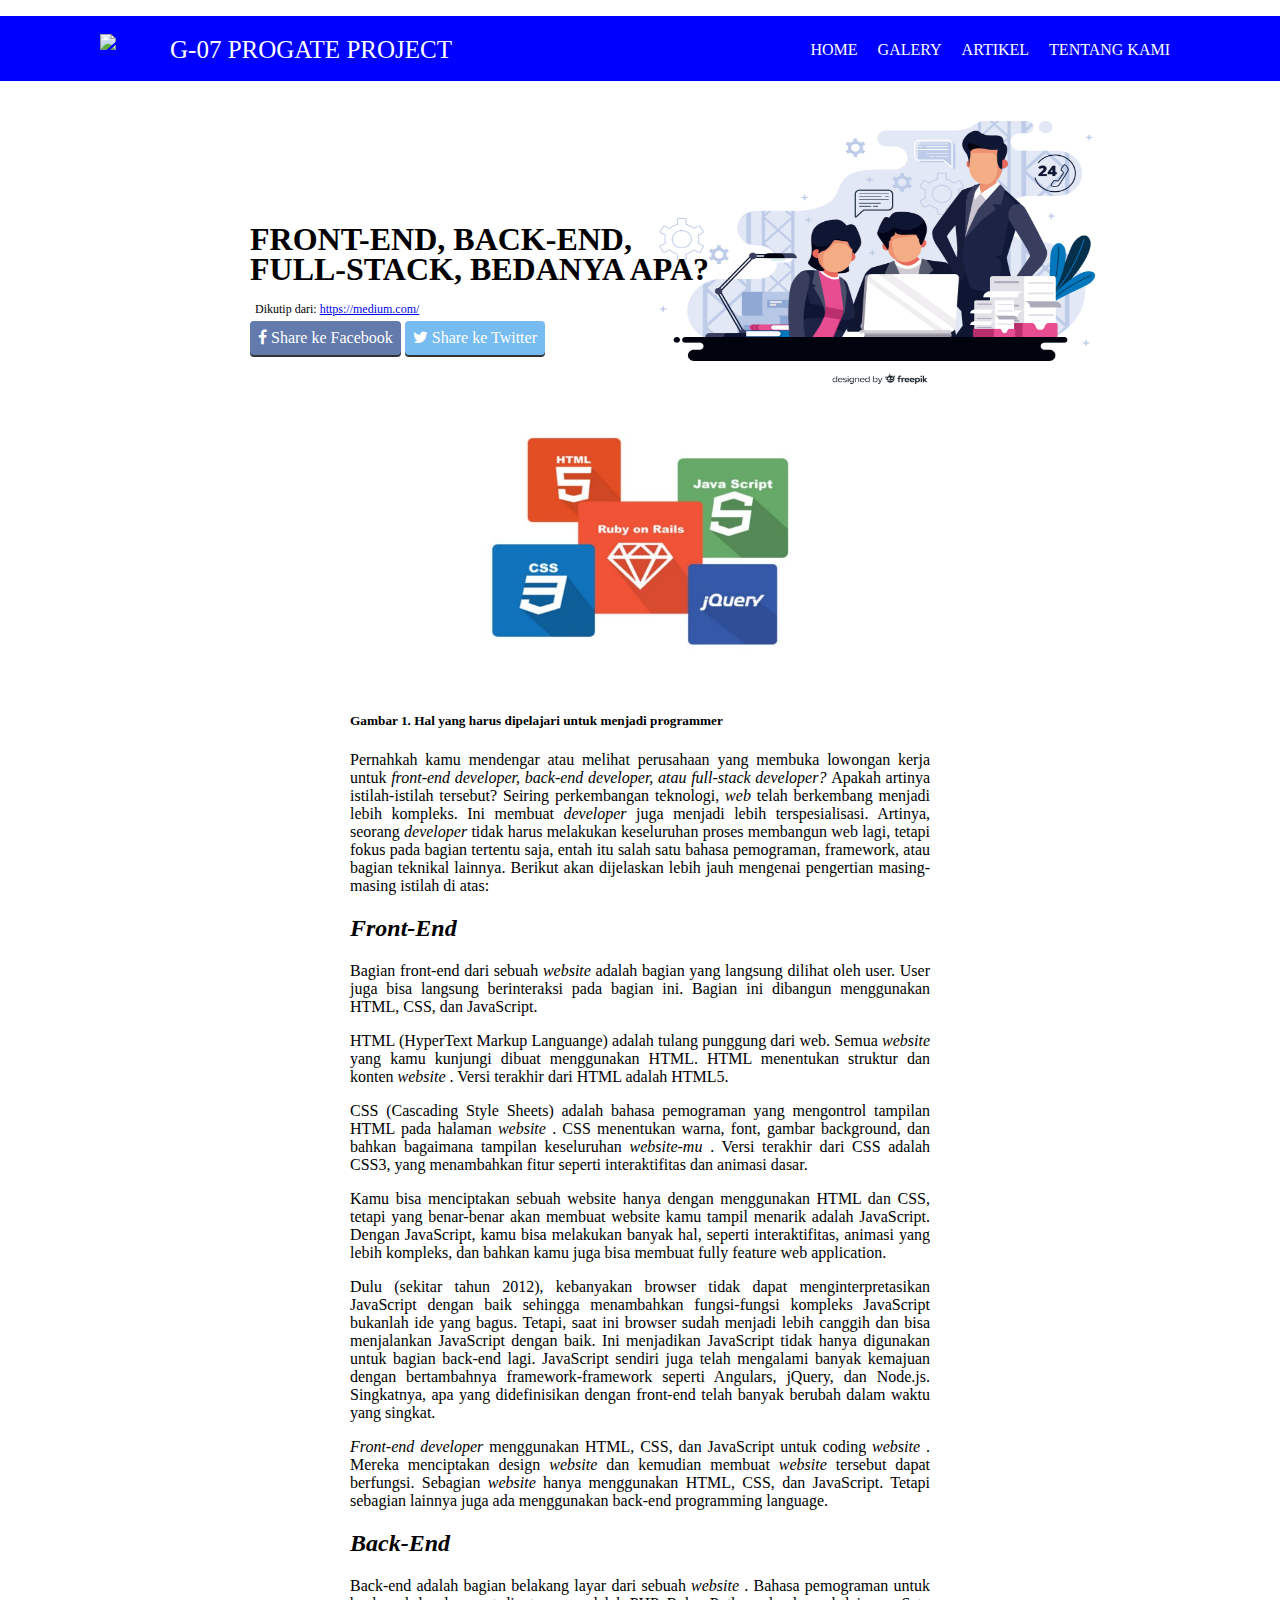
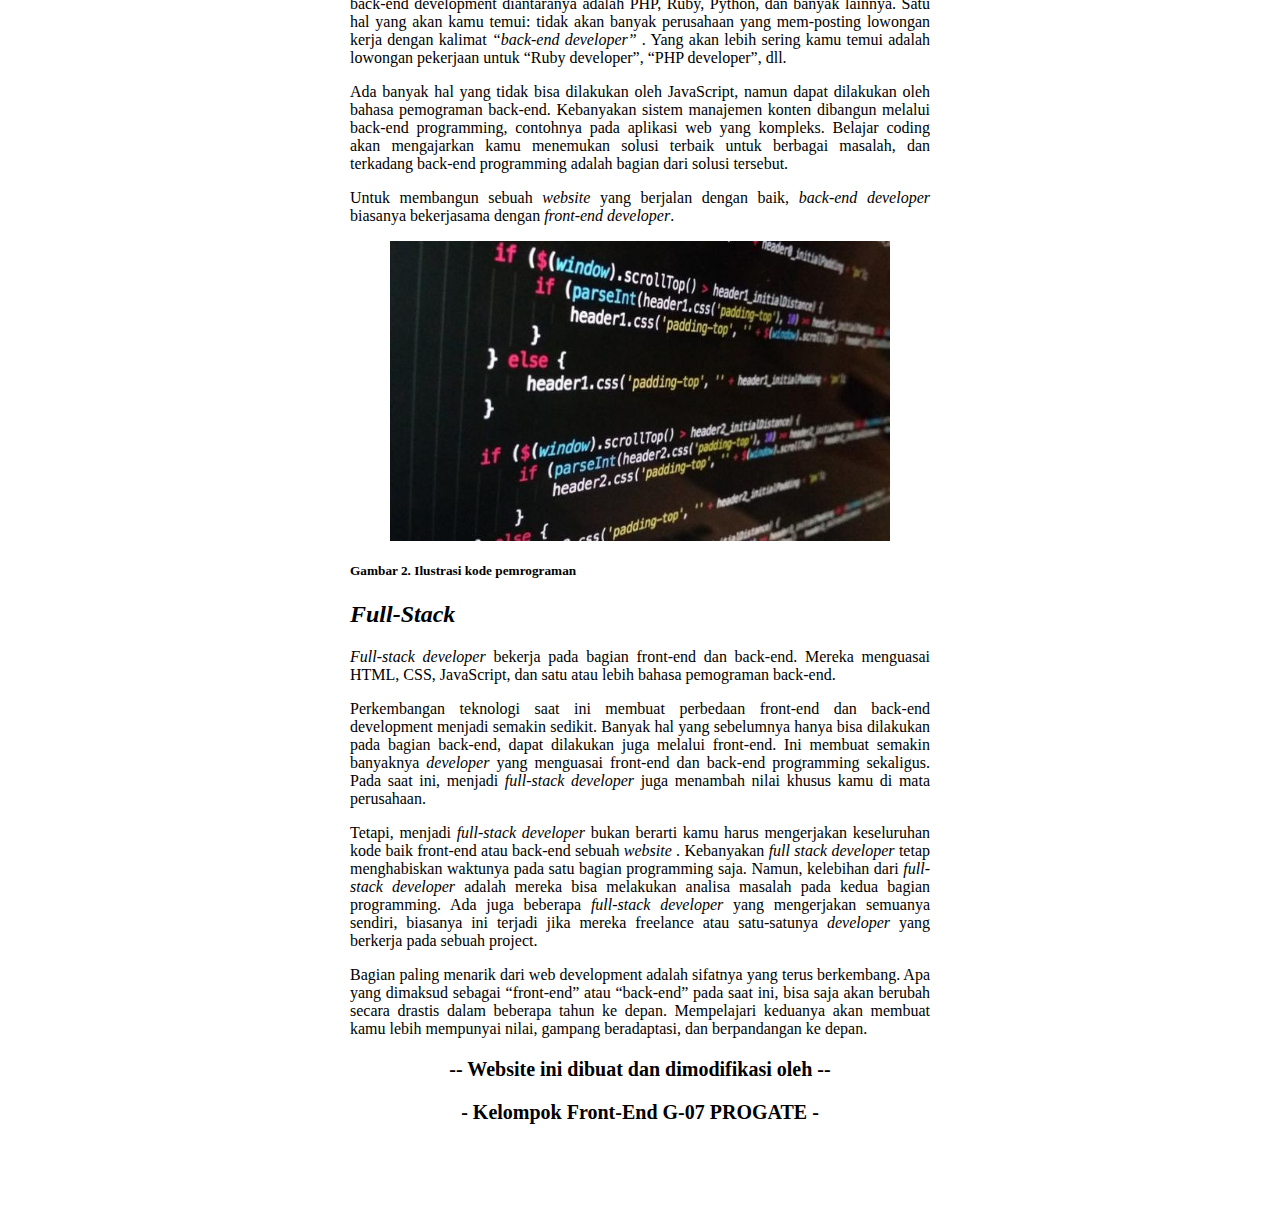
==== artikel.html @ 012afaff "Add files via upload" ====
<!DOCTYPE html>
<html>
  <head>
    <meta charset="utf-8">
    <meta name="viewport" content="width=device-width, initial-scale=1.0">
    <title>Progate</title>
    <link rel="stylesheet" href="stylesheet.css">
    <link rel="stylesheet" href="responsive.css">
    <link rel="stylesheet" href="header.css">
    <link rel="stylesheet" href="//maxcdn.bootstrapcdn.com/font-awesome/4.5.0/css/font-awesome.min.css">
    <link rel="stylesheet" href="https://cdnjs.cloudflare.com/ajax/libs/font-awesome/4.7.0/css/font-awesome.min.css">
    
  </head>
  <body>
    <header>
      <div class="container-header">
        <div class="header-wrapper"></div>
          <img class ="logo" src="image/logo.png">
          <div class ="header-logo">G-07 PROGATE PROJECT</div>
          <div class ="header-list">
            <ul>
              <li><a href="#" class="contact">TENTANG KAMI</a></li>
              <li><a href="#" class="artikel">ARTIKEL</a></li>
              <li><a href="#" class="galery">GALERY</a></li>
              <li><a href="#" class="home">HOME</a></li>		
            </ul>
          </div>
        </div>
      </div>
    </header>
      <div class="container-judul">
        <img src="orang.jpg">
        <h1 class="j1"> FRONT-END, BACK-END, </h1>
        <h1 class="j2"> FULL-STACK, BEDANYA APA? </h1>
        <p class="j3"> Dikutip dari: <a href="https://medium.com/@makersinstitute/front-end-back-end-full-stack-apa-artinya-36e0f25e8142" target="_blank">https://medium.com/ </a></p>
        <div class="share-sosmed">
          <a href="#" class="btn fb">
            <span class="fa fa-facebook"></span>   Share ke Facebook
          </a>
          <a href="#" class="btn twitter"> 
            <span class="fa fa-twitter"></span> Share ke Twitter
          </a>
        </div>
      </div>
      <div class="container-konten">
          <div class="isi-konten">
              <img src="logo.jpeg">
              <h5> Gambar 1. Hal yang harus dipelajari untuk menjadi programmer </h5>
              <p>Pernahkah kamu mendengar atau melihat perusahaan yang membuka lowongan kerja untuk <span> front-end developer, back-end developer, atau full-stack developer? </span> Apakah artinya istilah-istilah tersebut?
                Seiring perkembangan teknologi, <span>web</span> telah berkembang menjadi lebih kompleks. Ini membuat <span> developer </span> juga menjadi lebih terspesialisasi. Artinya, seorang <span> developer </span> tidak harus melakukan keseluruhan proses membangun web lagi, tetapi fokus pada bagian tertentu saja, entah itu salah satu bahasa pemograman, framework, atau bagian teknikal lainnya.
                Berikut akan dijelaskan lebih jauh mengenai pengertian masing-masing istilah di atas:</p>
              <h2>Front-End</h2>
              <p>Bagian front-end dari sebuah <span> website </span> adalah bagian yang langsung dilihat oleh user. User juga bisa langsung berinteraksi pada bagian ini. Bagian ini dibangun menggunakan HTML, CSS, dan JavaScript.</p>
              <p>HTML (HyperText Markup Languange) adalah tulang punggung dari web. Semua <span>website </span> yang kamu kunjungi dibuat menggunakan HTML. HTML menentukan struktur dan konten <span> website </span>. Versi terakhir dari HTML adalah HTML5.</p>
              <p>CSS (Cascading Style Sheets) adalah bahasa pemograman yang mengontrol tampilan HTML pada halaman <span> website </span>. CSS menentukan warna, font, gambar background, dan bahkan bagaimana tampilan keseluruhan <span> website-mu </span>. Versi terakhir dari CSS adalah CSS3, yang menambahkan fitur seperti interaktifitas dan animasi dasar.</p>
              <p>Kamu bisa menciptakan sebuah website hanya dengan menggunakan HTML dan CSS, tetapi yang benar-benar akan membuat website kamu tampil menarik adalah JavaScript. Dengan JavaScript, kamu bisa melakukan banyak hal, seperti interaktifitas, animasi yang lebih kompleks, dan bahkan kamu juga bisa membuat fully feature web application.</p>
              <p>Dulu (sekitar tahun 2012), kebanyakan browser tidak dapat menginterpretasikan JavaScript dengan baik sehingga menambahkan fungsi-fungsi kompleks JavaScript bukanlah ide yang bagus. Tetapi, saat ini browser sudah menjadi lebih canggih dan bisa menjalankan JavaScript dengan baik. Ini menjadikan JavaScript tidak hanya digunakan untuk bagian back-end lagi. JavaScript sendiri juga telah mengalami banyak kemajuan dengan bertambahnya framework-framework seperti Angulars, jQuery, dan Node.js. Singkatnya, apa yang didefinisikan dengan front-end telah banyak berubah dalam waktu yang singkat.</p>
              <p><span>Front-end developer</span> menggunakan HTML, CSS, dan JavaScript untuk coding <span> website </span>. Mereka menciptakan design <span>website</span> dan kemudian membuat <span> website </span> tersebut dapat berfungsi.
                Sebagian <span>website </span> hanya menggunakan HTML, CSS, dan JavaScript. Tetapi sebagian lainnya juga ada menggunakan back-end programming language.</p>

              <h2>Back-End</h2>  
              <p>Back-end adalah bagian belakang layar dari sebuah <span> website </span>. Bahasa pemograman untuk back-end development diantaranya adalah PHP, Ruby, Python, dan banyak lainnya.
                Satu hal yang akan kamu temui: tidak akan banyak perusahaan yang mem-posting lowongan kerja dengan kalimat <span> “back-end developer” </span>. Yang akan lebih sering kamu temui adalah lowongan pekerjaan untuk “Ruby developer”, “PHP developer”, dll.</p>
              <p>Ada banyak hal yang tidak bisa dilakukan oleh JavaScript, namun dapat dilakukan oleh bahasa pemograman back-end. Kebanyakan sistem manajemen konten dibangun melalui back-end programming, contohnya pada aplikasi web yang kompleks. Belajar coding akan mengajarkan kamu menemukan solusi terbaik untuk berbagai masalah, dan terkadang back-end programming adalah bagian dari solusi tersebut.</p>
              <p>Untuk membangun sebuah <span> website </span> yang berjalan dengan baik, <span>back-end developer</span> biasanya bekerjasama dengan <span>front-end developer</span>.</p>

              <img src="program.jpg">
              <h5> Gambar 2. Ilustrasi kode pemrograman </h5>

              <h2>Full-Stack</h2>
              <p><span>Full-stack developer</span> bekerja pada bagian front-end dan back-end. Mereka menguasai HTML, CSS, JavaScript, dan satu atau lebih bahasa pemograman back-end.</p>
              <p>Perkembangan teknologi saat ini membuat perbedaan front-end dan back-end development menjadi semakin sedikit. Banyak hal yang sebelumnya hanya bisa dilakukan pada bagian back-end, dapat dilakukan juga melalui front-end. Ini membuat semakin banyaknya <span>developer</span> yang menguasai front-end dan back-end programming sekaligus. Pada saat ini, menjadi <span> full-stack developer </span>juga menambah nilai khusus kamu di mata perusahaan.</p>
              <p>Tetapi, menjadi <span> full-stack developer </span> bukan berarti kamu harus mengerjakan keseluruhan kode baik front-end atau back-end sebuah <span> website </span>. Kebanyakan <span> full stack developer </span> tetap menghabiskan waktunya pada satu bagian programming saja. Namun, kelebihan dari <span> full-stack developer </span>adalah mereka bisa melakukan analisa masalah pada kedua bagian programming. Ada juga beberapa <span> full-stack developer </span>yang mengerjakan semuanya sendiri, biasanya ini terjadi jika mereka freelance atau satu-satunya <span>developer</span> yang berkerja pada sebuah project.</p>
              <p>Bagian paling menarik dari web development adalah sifatnya yang terus berkembang. Apa yang dimaksud sebagai “front-end” atau “back-end” pada saat ini, bisa saja akan berubah secara drastis dalam beberapa tahun ke depan. Mempelajari keduanya akan membuat kamu lebih mempunyai nilai, gampang beradaptasi, dan berpandangan ke depan.</p>

              <h3> -- Website ini dibuat dan dimodifikasi oleh -- </h3>
              <h3> - Kelompok Front-End G-07 PROGATE - </h3>
          </div>
      </div>
  </body>
</html>
---- stylesheet.css ----
body {
    background-color: white;
    font-family: Segoe UI;
}

.container-judul {
    width: 100%;
}

.j1 {
    text-align: center;
    font-family: Segoe UI;
    position: absolute;
    top: 200px;
    margin-left: 200px ;
    margin-right: 200px;
}

.j2 {
    text-align: center;
    font-family: Segoe UI;
    position: absolute;
    top: 230px;
    margin-left: 200px ;
    margin-right: 200px;
}

.j3 {
    text-align: center;
    font-family: Segoe UI;
    position: absolute;
    top: 290px;
    margin-left: 200px ;
    margin-right: 200px;
}

.container-judul p{
    font-size: 12px;
    padding-bottom: 5px;
    padding-top: 0px;
    padding-left: 5px;
    text-align: center;
    margin-left: 200px ;
    margin-right: 200px;
}

.container-judul img {
    float: right;
    display: block;
    margin-left: auto;
    margin-right: 200px;
    width: 500px;
    height: 300px;
    position: relative;
}

.container-judul {
    margin: 10px 50px 10px 50px;
}

.fb {
    text-decoration: none;
    color: white;
    background-color: #3b5998;
}

.twitter {
    text-decoration: none;
    background-color: #55acee;
    color: white;
}

.btn {
    padding: 8px 8px;
    color: white;
    display: inline-block;
    opacity: 0.8;
    border-radius: 4px;
    box-shadow: 0px 2px #000000;
  }

  .btn:active {
      top: 2px;
      position: relative;
      box-shadow: none;
  }

  .btn:hover {
    opacity: 1;
  }

.share-sosmed {
    padding-top: 230px;
    position: absolute;
    margin-left: 200px;
}

.share-sosmed p{
    float: left;
}

.isi-konten img {
    width: 500px;
    height: 300px;
    display: block;
    margin-left: auto;
    margin-right: auto;
}

.isi-konten p{
    text-align: justify;
}

.isi-konten h2{
    font-style: italic;
}

.isi-konten h3{
    font-size: 20px;
    text-align: center;
    padding-top: 0px;
    padding-bottom: 0px;
}

.container-konten {
    margin: 100px 350px;
}

.isi-konten span {
    font-style: italic;
}

/* Header */

body {
    margin: 0;
  }
  li {
    list-style: none;
  }
  .container-header {
    widht: 1170px;
  }
  header {
    height: 65px;
    width: 100%;
    background-color: blue;
  }
  .header-wrapper {
    display: inline;
  }
  .logo {
    float: left;
    margin: 18px 10px 20px 100px;
    width: 40px;
  }
  .header-logo {
    color: white;
    font-size: 25px;
    float: left;
    padding: 20px 100px 0px 20px;
  }
  
  .header-list ul {
    font-family: "Open sans";
    margin-right: 100px;
  }
  .header-list a {
    float: right;
    color: white;
    text-decoration: none;
    display: inline-block;
    padding: 25px 10px;
  }
  .header-list li {
    display: inline;
  }
  .header-list a:hover {
    background-color: rgba(177, 218, 231, 0.5);
  }
---- responsive.css ----
/*untuk ukuran tablet*/
@media all and (max-width: 1000 px) {
    body {
        background-color: white;
        font-family: Segoe UI;
        margin: 10px;
    }
    
    .container-judul {
        width: 100%;
        margin: 10px;
    }
    
    .j1 {
        text-align: left;
        font-family: Segoe UI;
        top: 100px;
        margin-left: 20px ;
        margin-right: 20px;
        padding-bottom: 20px;
        font-size: 10px;
    }
    
    .j2 {
        text-align: left;
        font-family: Segoe UI;
        
        top: 130px;
        margin-left: 10px ;
        margin-right: 10px;
    }
    
    .j3 {
        text-align: center;
        font-family: Segoe UI;
        
        top: 190px;
        margin-left: 10px ;
        margin-right: 10px;
    }
    
    .container-judul p{
        font-size: 12px;
        padding-bottom: 5px;
        padding-top: 0px;
        padding-left: 5px;
        text-align: center;
        margin-left: 10px ;
        margin-right: 10px;
    }
    
    .container-judul img {
        float: right;
        display: block;
        margin-left: auto;
        margin-right: 20px;
        width: 50px;
        height: 30px;
        
    }
    
    .container-judul {
        margin: 10px 50px 10px 50px;
    }
    
    .fb {
        text-decoration: none;
        color: white;
        background-color: #3b5998;
    }
    
    .twitter {
        text-decoration: none;
        background-color: #55acee;
        color: white;
    }
    
    .btn {
        padding: 8px 8px;
        color: white;
        display: inline-block;
        opacity: 0.8;
        border-radius: 4px;
        box-shadow: 0px 2px #000000;
      }
    
      .btn:active {
          top: 2px;
          position: relative;
          box-shadow: none;
      }
    
      .btn:hover {
        opacity: 1;
      }
    
    .share-sosmed {
        padding-top: 230px;
        
        margin-left: 20px;
    }
    
    .share-sosmed p{
        float: left;
    }
    
    .isi-konten img {
        width: 50px;
        height: 30px;
        display: block;
        margin-left: auto;
        margin-right: auto;
    }
    
    .isi-konten p{
        text-align: justify;
    }
    
    .isi-konten h2{
        font-style: italic;
    }
    
    .isi-konten b{
        font-size: 10px;
        text-align: center;
    }
    
    .container-konten {
        margin: 10px;
    }
    
    .isi-konten span {
        font-style: italic;
    }

}

/* untuk ukuran smartphone */
@media all and (max-width: 670px) {
    body {
        background-color: white;
        font-family: Segoe UI;
    }
    
    .container-judul {
        width: 50%;
        margin: 50px;
    }
    
    .j1 {
        text-align: left;
        font-family: Segoe UI;
        top: 100px;
        margin-left: auto ;
        font-size: 30px;
        margin-right: 20px;
    }
    
    .j2 {
        text-align: left;
        font-size: 30px;
        font-family: Segoe UI;  
        top: 130px;
        margin-left: 0px ;
        margin-right: 20px;
    }
    
    .j3 {
        text-align: center;
        font-family: Segoe UI;
        top: 190px;
        margin-left: auto ;
        margin-right: 20px;
    }
    
    .container-judul p{
        font-size: 12px;
        padding-bottom: 5px;
        padding-top: 0px;
        padding-left: 5px;
        text-align: center;
        margin-left: 20px ;
        margin-right: 20px;
    }
    
    .container-judul img {
        display: block;
        padding: 50px;
        margin-right: auto;        
        width: 400px;
        height: 280px;
    }
    
    .container-judul {
        margin: 10px 50px 10px 50px;
    }
    
    .fb {
        text-decoration: none;
        color: white;
        background-color: #3b5998;
    }
    
    .twitter {
        text-decoration: none;
        background-color: #55acee;
        color: white;
    }
    
    .btn {
        padding: 8px 8px;
        color: white;
        display: inline-block;
        opacity: 0.8;
        border-radius: 4px;
        box-shadow: 0px 2px #000000;
      }
    
      .btn:active {
          top: 2px;
          position: relative;
          box-shadow: none;
      }
    
      .btn:hover {
        opacity: 1;
      }
    
    .share-sosmed {
        padding-top: 330px;
        margin-left: auto;
    }
    
    .share-sosmed p{
        float: left;
        margin-bottom: 50px;
        top: 300px;
    }
    
    .isi-konten img {
        width: 400px;
        height: 350px;
        display: block;
        margin-left: auto;
        margin-right: auto;
        padding-top: 50px;
    }
    
    .isi-konten p{
        text-align: justify;
    }
    
    .isi-konten h2{
        font-style: italic;
    }
    
    .container-konten h5{
        font-size: 10px;
        text-align: center;
    }
    
    .container-konten {
        margin: 300px 50px;
    }
    
    .isi-konten span {
        font-style: italic;
    }
}
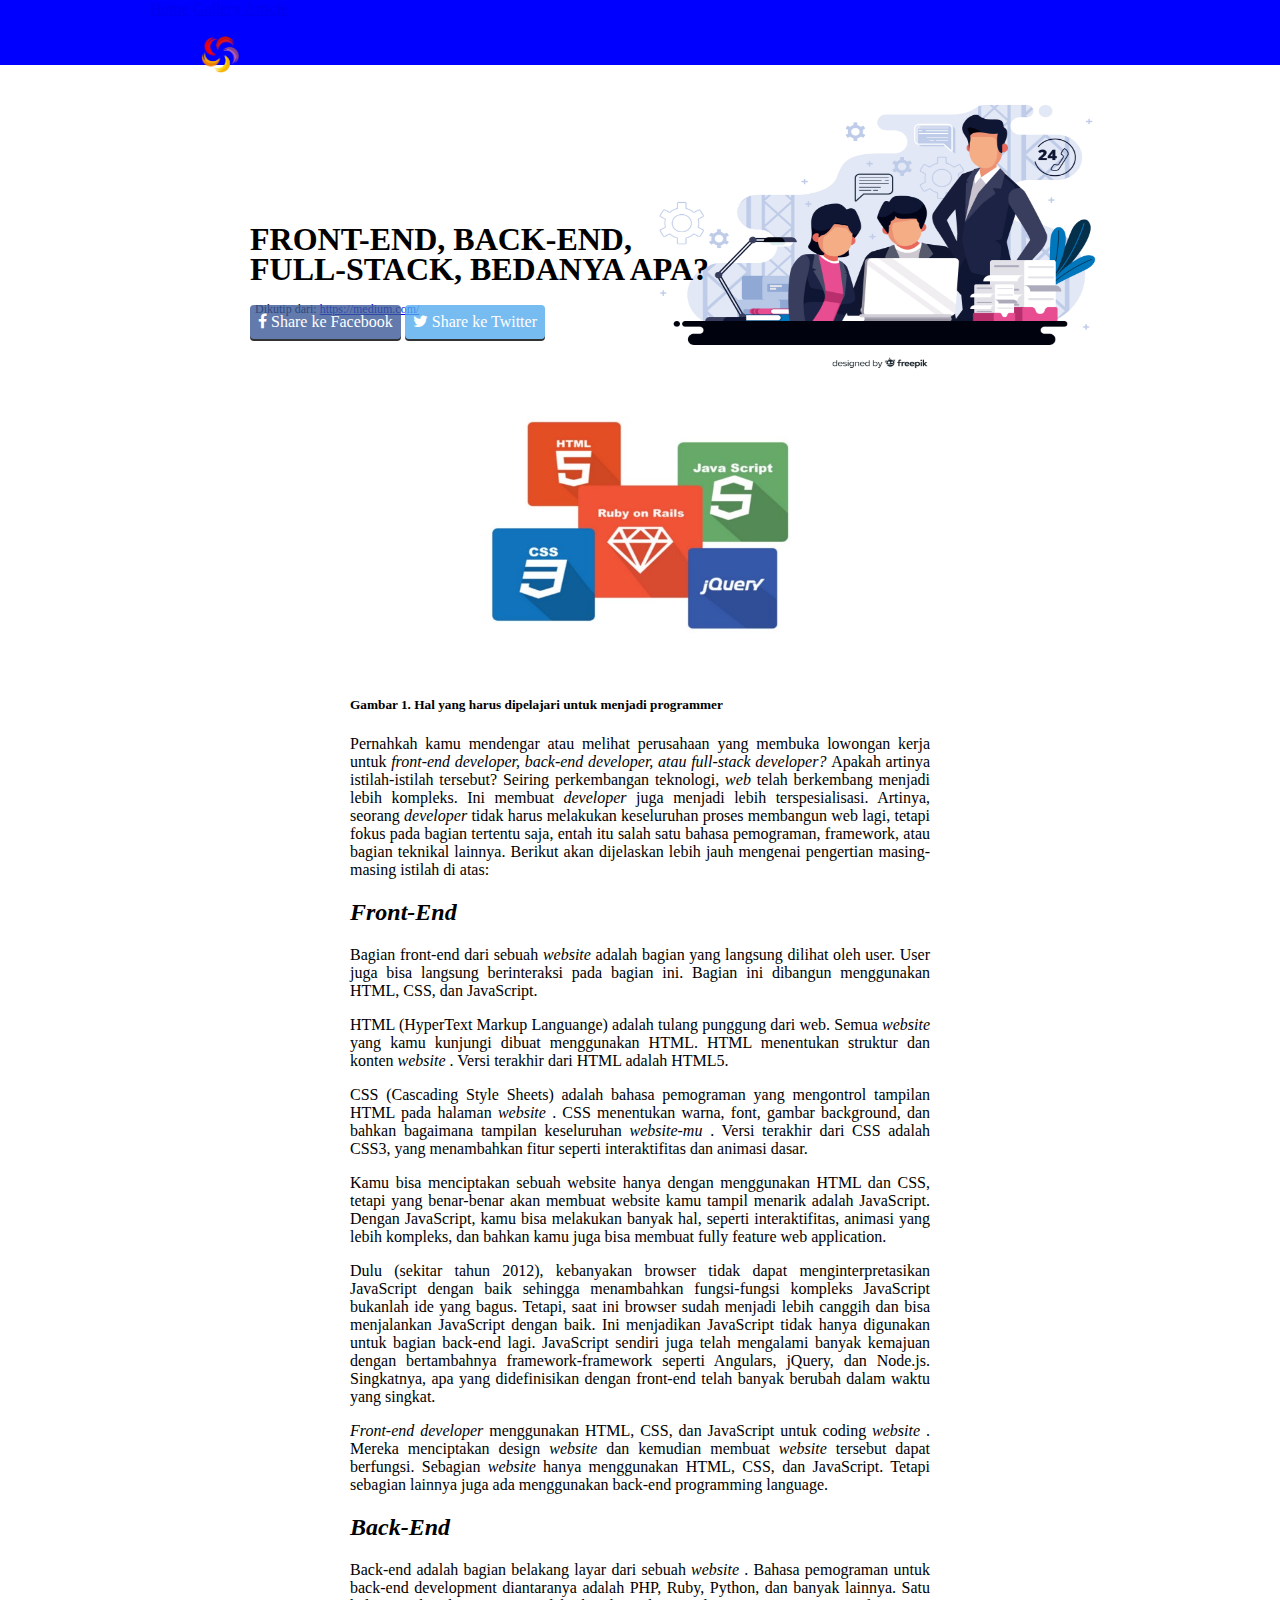
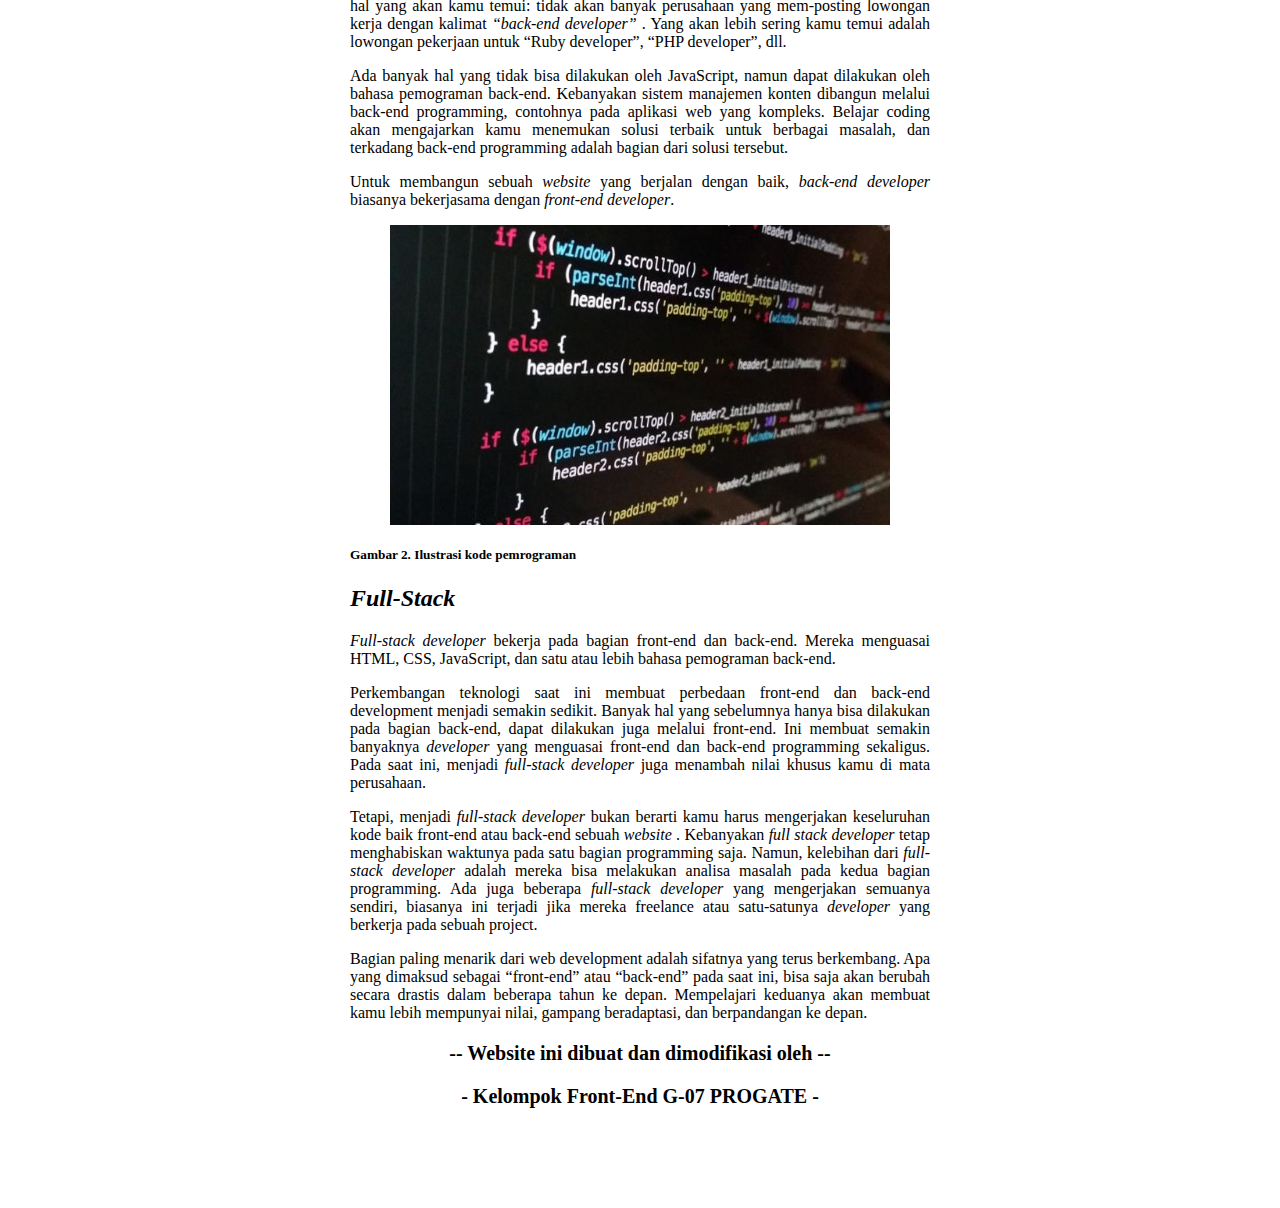
==== commit f4182ce8: "Update artikel.html" ====
--- a/artikel.html
+++ b/artikel.html
@@ -7,26 +7,22 @@
     <link rel="stylesheet" href="stylesheet.css">
     <link rel="stylesheet" href="responsive.css">
     <link rel="stylesheet" href="header.css">
+    <link rel="stylesheet" href="design.css">
     <link rel="stylesheet" href="//maxcdn.bootstrapcdn.com/font-awesome/4.5.0/css/font-awesome.min.css">
     <link rel="stylesheet" href="https://cdnjs.cloudflare.com/ajax/libs/font-awesome/4.7.0/css/font-awesome.min.css">
     
   </head>
   <body>
     <header>
-      <div class="container-header">
-        <div class="header-wrapper"></div>
-          <img class ="logo" src="image/logo.png">
-          <div class ="header-logo">G-07 PROGATE PROJECT</div>
-          <div class ="header-list">
-            <ul>
-              <li><a href="#" class="contact">TENTANG KAMI</a></li>
-              <li><a href="#" class="artikel">ARTIKEL</a></li>
-              <li><a href="#" class="galery">GALERY</a></li>
-              <li><a href="#" class="home">HOME</a></li>		
-            </ul>
-          </div>
+    <div class="header">
+        <a href="#" class="logo" ><img src="logo.png" class="logo"></a>
+        <div class="header-right">
+          <a  href="#">Home</a>
+          <a href="#">Gallery</a>
+            <a href="artikel.html">Article</a>
         </div>
-      </div>
+    </div>
+      
     </header>
       <div class="container-judul">
         <img src="orang.jpg">
